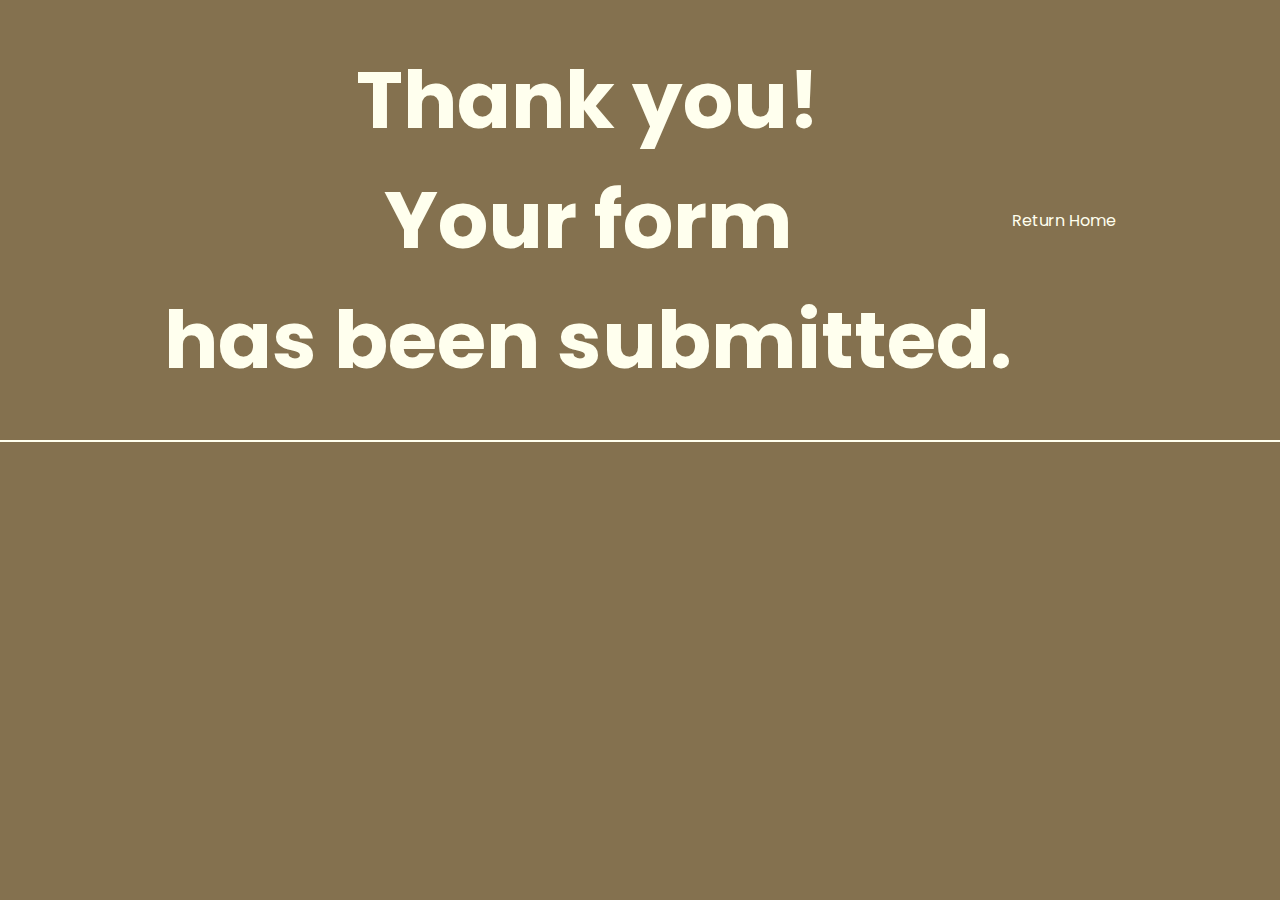
==== thank-you.html @ fe7d605f "initial commit" ====
<!DOCTYPE html>
<html>
    <head>
        <title>Joel's Portfolio</title>
        <meta name="viewport" content="width=device-width, initial-scale=1" />
        <!-- Font Awesome -->
        <link rel="stylesheet" href="https://cdnjs.cloudflare.com/ajax/libs/font-awesome/6.4.0/css/all.min.css" integrity="sha512-iecdLmaskl7CVkqkXNQ/ZH/XLlvWZOJyj7Yy7tcenmpD1ypASozpmT/E0iPtmFIB46ZmdtAc9eNBvH0H/ZpiBw==" crossorigin="anonymous" referrerpolicy="no-referrer" />
        <!-- Animate CSS -->
        <link rel="stylesheet" href="https://cdnjs.cloudflare.com/ajax/libs/animate.css/4.1.1/animate.min.css"/>
        <!-- My Styles -->
        <link rel="stylesheet" href="style.css">               
    </head>
    <body> 
       
        <section id="thankyou" class="section-container"> 
            <h1 class="h1-primary">Thank you!<br>Your form<br>has been submitted.</h1>
            <br>
            <a href="https://joelcodes.co">Return Home</a>
        </section>

        
        <script src="script.js"></script>
    </body>
</html>
---- style.css ----
@import url('https://fonts.googleapis.com/css2?family=Poppins:wght@300;400;500;600;700;800;900&display=swap');


* {
    margin: 0;
    padding: 0;
}

html {
    scroll-behavior: smooth;
}

body {
    background: #84714F;
    font-family: 'Poppins', sans-serif;
    font-size: 16px;
    box-sizing: border-box;
}

#thankyou {
    text-align: center;
}

#thankyou a {
    color: #ffffee;
    text-decoration: none;
}

.h1-primary {
    font-size: 3em;
    color: #ffffee;
}

.h1-secondary {
    font-size: 3em;
    color: #f7c548;
}

.highlight {
    background-color: #AE9362;
    padding: 0px 5px;
}

a {
    text-decoration: none;
}

.logo {
    background: url('../img/logo.svg') no-repeat center;
    background-size: cover;
    height: 8vw;
    width: 8vw;
}

header a {
    text-decoration: none;
}
  
header {
    padding: 10px;
    height: auto;
    display: flex;
    justify-content: space-between;
    align-items: center;
    border-bottom: 2px solid #ffffee;
}  
  
ul {
    list-style: none;
    height: 100%;
    display: flex;
    align-items: center;
}
  
ul a {
    color: #ffffee;
}
  
li {
    margin: 0px 5px;
}
  
ul li:hover {
    transform: scale(1.1);
    transition: 0.3s;
}
  
#hamburger-icon {
    margin: auto 0;
    display: none;
    cursor: pointer;
}
  
.bar {
    width: 35px;
    height: 3px;
    background-color: white;
    border-radius: 100px;
    margin: 6px 0;
    transition: 0.4s;
}

.open .bar1 {
-webkit-transform: rotate(-45deg) translate(-6px, 6px);
transform: rotate(-45deg) translate(-6px, 6px);
}

.open .bar2 {
opacity: 0;
}

.open .bar3 {
-webkit-transform: rotate(45deg) translate(-6px, -8px);
transform: rotate(45deg) translate(-6px, -8px);
}

.open .mobile-menu {
display: flex;
flex-direction: column;
align-items: center;
justify-content: center;
} 

.mobile-menu {
display: none;
position: absolute;
top: 55px;
left: 0;
background: #AE9362;
height: auto;
width: 100%;
}

.mobile-menu li {
margin-bottom: 10px;
padding: 5px;
}

header nav {
    display: none;
}

#hamburger-icon {
    display: block;
}

#header, #contact {
    background-image: url("https://www.transparenttextures.com/patterns/concrete-wall.png");
}

.btn {
    border: 3px solid #ffffee;
    padding: 5px 25px;
    font-family: 'Poppins', sans-serif;
    font-size: 1.25em;
    font-weight: 600;
    margin: 1em 1em 0 0;    
}

.btn-primary, #submit, .btn-secondary:hover {
    color: #F05D5E;
    background: #f7c548;
    box-shadow: 4px 4px 0px #ffffee;
}

.btn-secondary {
    color: #ffffee;
    background: transparent;    
}

.btn:hover, #submit:hover {
    cursor: pointer;
    box-shadow: none;
}

.section-container {
    display: flex;
    flex-direction: column;
    justify-content: center;
    align-items: center;
    padding: 40px 20px;
    border-bottom: solid 2px #ffffee;
}

.header-pic {
    position: relative;
} 

#selfie {
    background: url('/img/me.svg') center no-repeat;
    background-size: cover;
    width: 75vw;
    height: 400px;
    max-height: 400px;
    border: solid 1px #ffffee;
    box-shadow: -10px 10px 0px #AE9362, 10px -10px 0px #f05D5e;
    margin-top: 100px;
}

#star-shape {
    background: url('/img/star.svg') center no-repeat;
    background-size: contain;
    position: absolute;
    top: -15%;
    left: -15%;
    transform: rotate(-20deg);
    color: #ffffee;
    font-weight: 600;
    padding: 45px;
    font-size: 1em;
}

#about {
    background: url('../img/aboutBG.svg') center repeat;
    background-size: auto;
    color: #ffffee;
}

.about-icons .fa-brands {
    width: 48px;
    height: 48px;
    margin: 1em auto;
}

#portfolio{
    background: url('../img/portfolioBG.svg') center repeat;
    background-size: contain;
    height: auto;
    display: flex;
    flex-direction: column;
}

.carousel {
   display: flex;
   flex-flow: row nowrap;  
   gap: 1em;
   overflow-x: scroll;
   max-width: 85vw;
   margin: 20px auto;
}

.carousel-cell {
    width: 400px; 
    height: auto;
    text-align: center;
}

.carousel-cell h3 {
    color: #ffffee;
    margin: 10px auto;
    width: 320px;
}

.carousel-cell img { 
    width: 100%; 
    height: auto;
    object-fit: cover;
    margin: 10px auto;
    transition: all .25s;
    border: 3px solid #ffffee;
    box-shadow: 5px 5px 0px #ffffee;
}


.carousel::-webkit-scrollbar {    
    background: #AE9362;    
    border-radius: 15px;
    width: 20px;
}  

.carousel::-webkit-scrollbar-track {
background: transparent;
}

.carousel::-webkit-scrollbar-thumb {
    background: #6e5422; 
    border-radius: 10px;
}


#contactform {
    display: flex;
    flex-direction: column;
    gap: 1em;
    width: 90vw;
    margin: 40px 0px;
}

#contactform input, #contactform textarea {
    font-family: 'Poppins', sans-serif;
    font-size: 1.25em;
    padding: 5px;
    border: none;
}

#submit {
    width: 50%;
    font-weight: 700;
    border-radius: 0px !important;
    border: 3px solid #ffffee !important;
    margin: 0 auto;
}

footer {
    background: #272722;
    border-top: solid 1px #ffffee;
    color: #ffffee;
    padding: 10px 20px;
    display: flex;
    align-items: center;
    justify-content: center;
    height: 100px;
}


@media only screen and (min-width: 768px) {

    header {
        display: flex;
        padding: 20px;
    }
   
    header nav {
        display: flex;
        align-items: center;
        margin: 0 auto;
    }

    .desktop-nav {
        font-size: 1.75em;
        font-weight: 600;
    }

    .desktop-nav li {
        margin: 0 12px;   
    }
    
    #hamburger-icon {
        display: none;
    }

    .logo {
        width: 3vw;
        height: 3vw;
    }

    .section-container {
        flex-direction: row;
        justify-content: center;
        align-items: center;
        border-bottom: solid 2px #ffffee;
    }

    #contact {
        flex-direction: column;
    }

    .h1-primary, .h1-secondary {
        font-size: 5em;
    }

    .btn{
        font-size: 2em;
    }

    .left, .right {
        display: flex;
        flex-direction: row;
        justify-content: center;
        align-items: center; 
        width: 100%;
        margin: 50px auto;
    }     

    #selfie  {
        width: 500px;
        max-width: 500px;
        height: 600px;
        max-height: 600px;
    }
    
    #star-shape {
        padding: 55px;
        font-size: 1.25em;
        top: -8%;
        left: -15%;
    }

    .about-icons .fa-brands {
        width: 48px;
        height: 48px;
    }

    .about-info {
        width: 80%;
        margin: 0 auto;
        font-size: 1.5em;
        line-height: 1.5;
    }
   
    .carousel-cell {
        width: 80vw;
        height: auto;
    }
    
    .carousel-cell h3 {
        font-size: 1.75em;
        width: 450px;
    }

    .carousel-cell img { 
        width: 40vw; 
        height: auto;
        object-fit: contain;
        margin: 20px auto;
        border: 4px solid #ffffee;
        box-shadow: 5px 5px 0px #ffffee;
    }

    #contactform {
        width: 50vw;
        font-size: 1.5em;
    }

    #contactform input, #contactform textarea {
        padding: 10px 20px;
    }

}
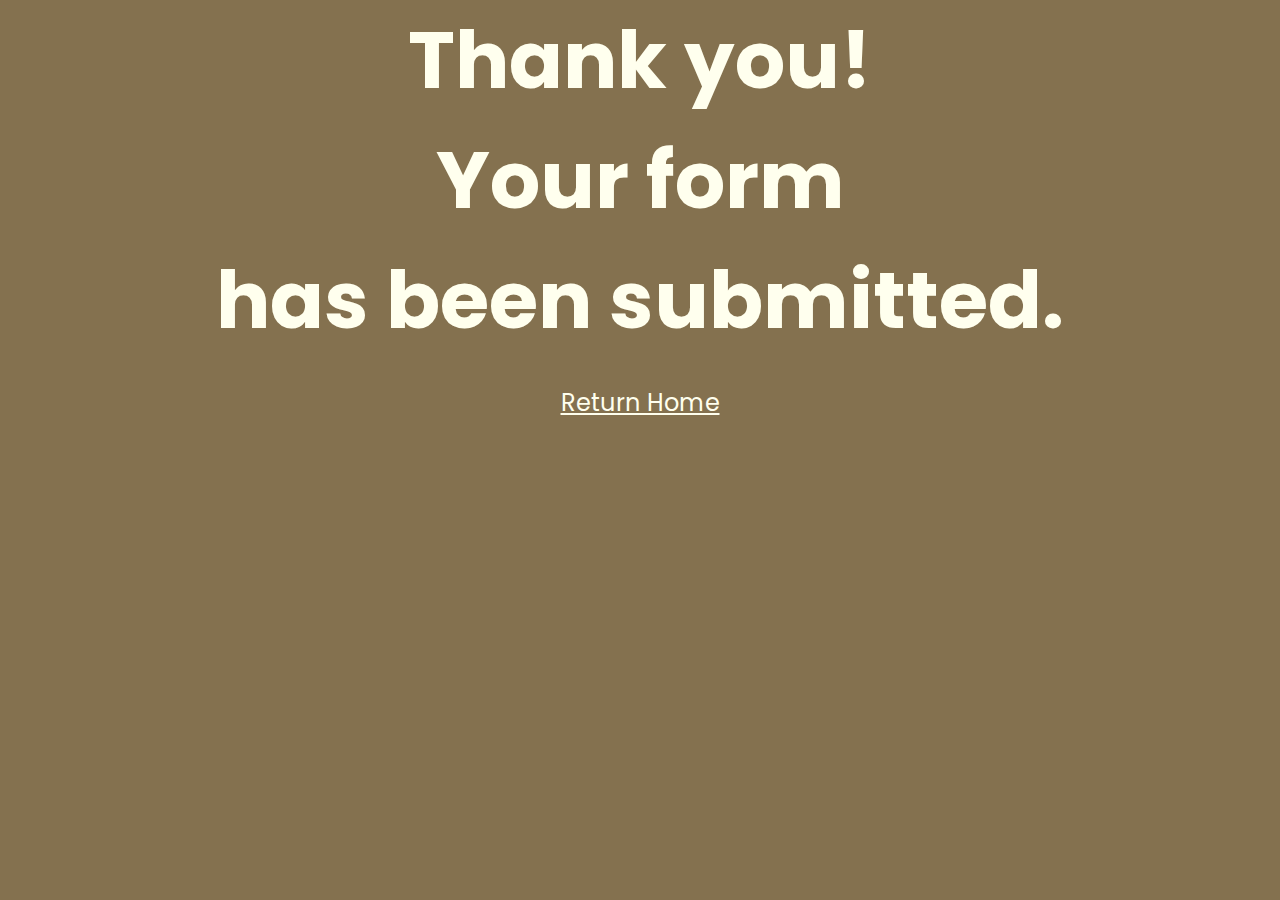
==== commit b8d045e3: "updating project carousel" ====
--- a/thank-you.html
+++ b/thank-you.html
@@ -12,7 +12,7 @@
     </head>
     <body> 
        
-        <section id="thankyou" class="section-container"> 
+        <section id="thankyou"> 
             <h1 class="h1-primary">Thank you!<br>Your form<br>has been submitted.</h1>
             <br>
             <a href="https://joelcodes.co">Return Home</a>
--- a/style.css
+++ b/style.css
@@ -1,6 +1,6 @@
 @import url('https://fonts.googleapis.com/css2?family=Poppins:wght@300;400;500;600;700;800;900&display=swap');
 
-
+ 
 * {
     margin: 0;
     padding: 0;
@@ -23,7 +23,8 @@
 
 #thankyou a {
     color: #ffffee;
-    text-decoration: none;
+    font-size: 1.5em;
+    text-decoration: underline;
 }
 
 .h1-primary {
@@ -232,11 +233,11 @@
 
 .carousel {
    display: flex;
+   justify-content: flex-start;
    flex-flow: row nowrap;  
    gap: 1em;
    overflow-x: scroll;
-   max-width: 85vw;
-   margin: 20px auto;
+   width: 85vw; 
 }
 
 .carousel-cell {
@@ -275,7 +276,30 @@
 .carousel::-webkit-scrollbar-thumb {
     background: #6e5422; 
     border-radius: 10px;
-}
+} 
+
+.dots {
+    position: absolute;
+    bottom: -18px;
+    left: 0;
+    display: flex;
+    justify-content: center;
+    width: 100%;
+  }
+  
+  .dot {
+    width: 8px;
+    height: 8px;
+    background: gray;
+    border-radius: 50%;
+    margin: 0 3px;
+    cursor: pointer;
+  }
+  
+  .active-dot {
+    background: #3f3f3f;
+    cursor: default;
+  }
 
 
 #contactform {
